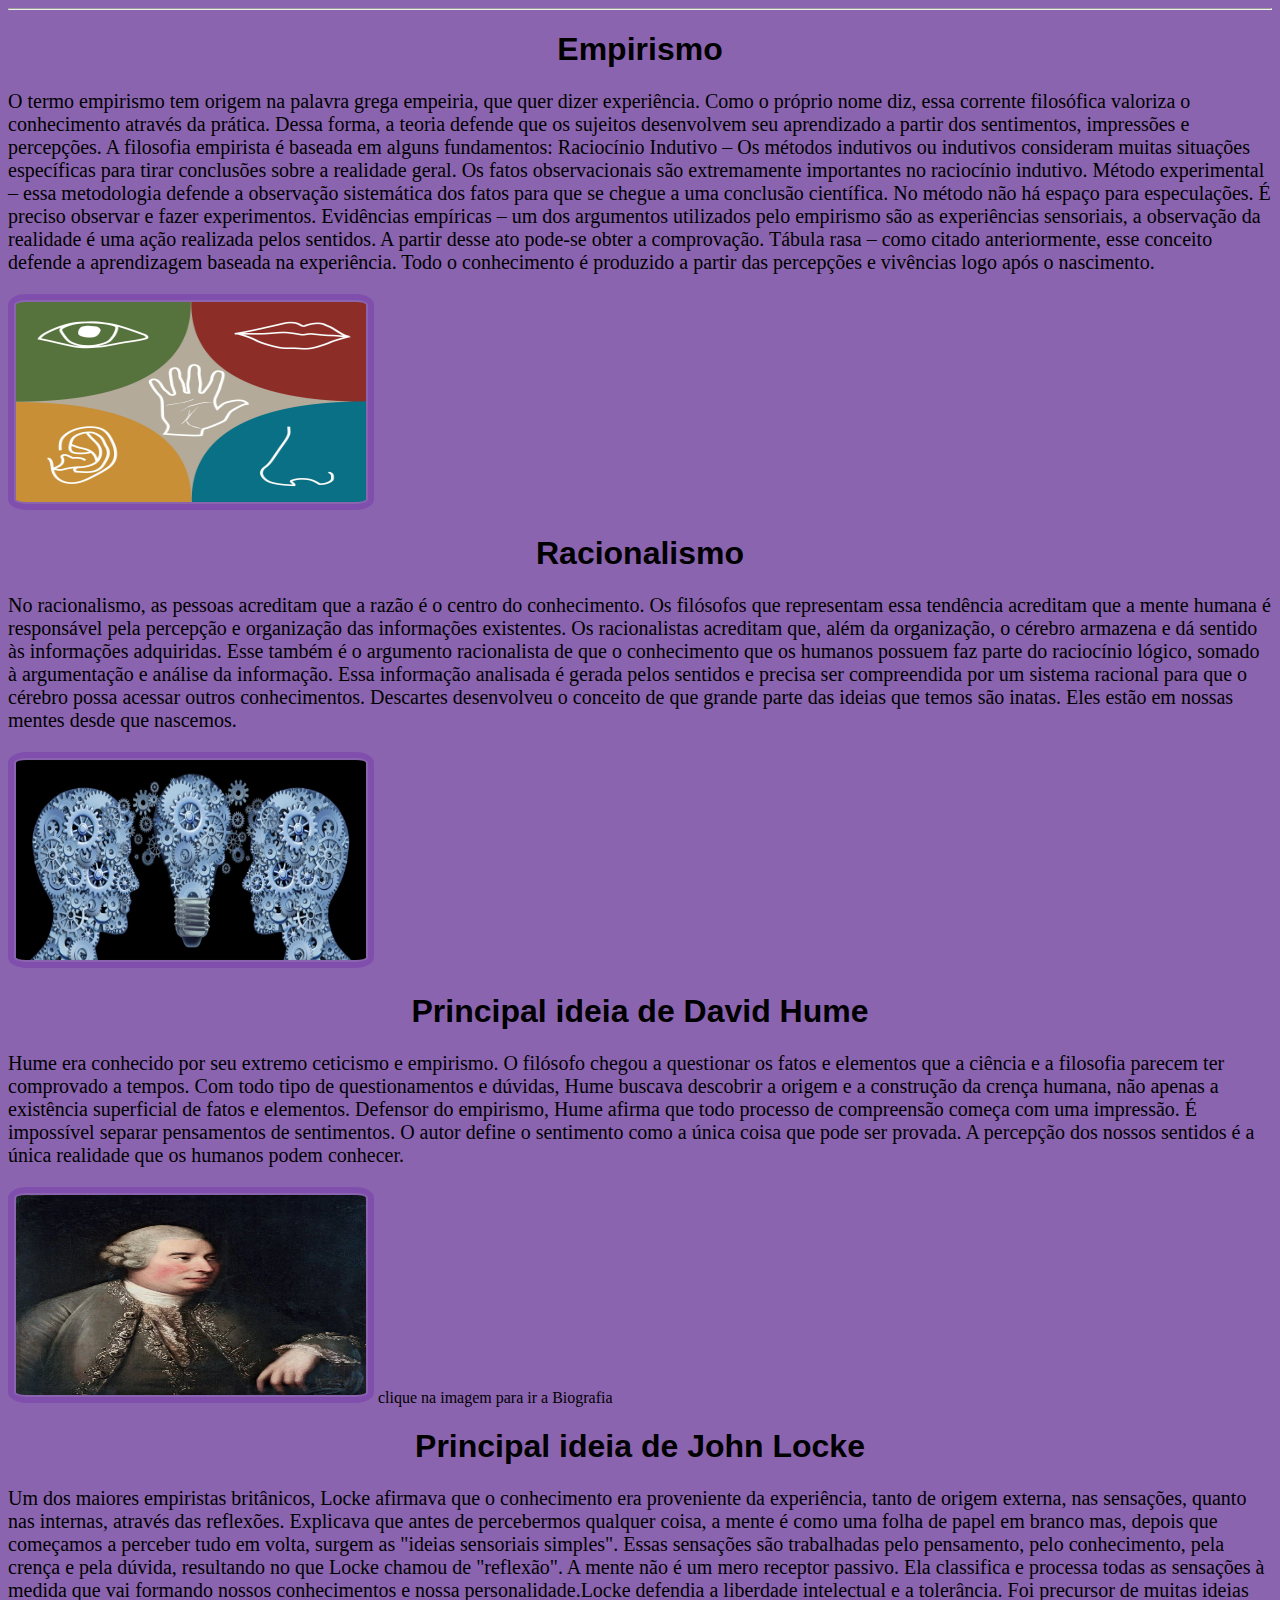
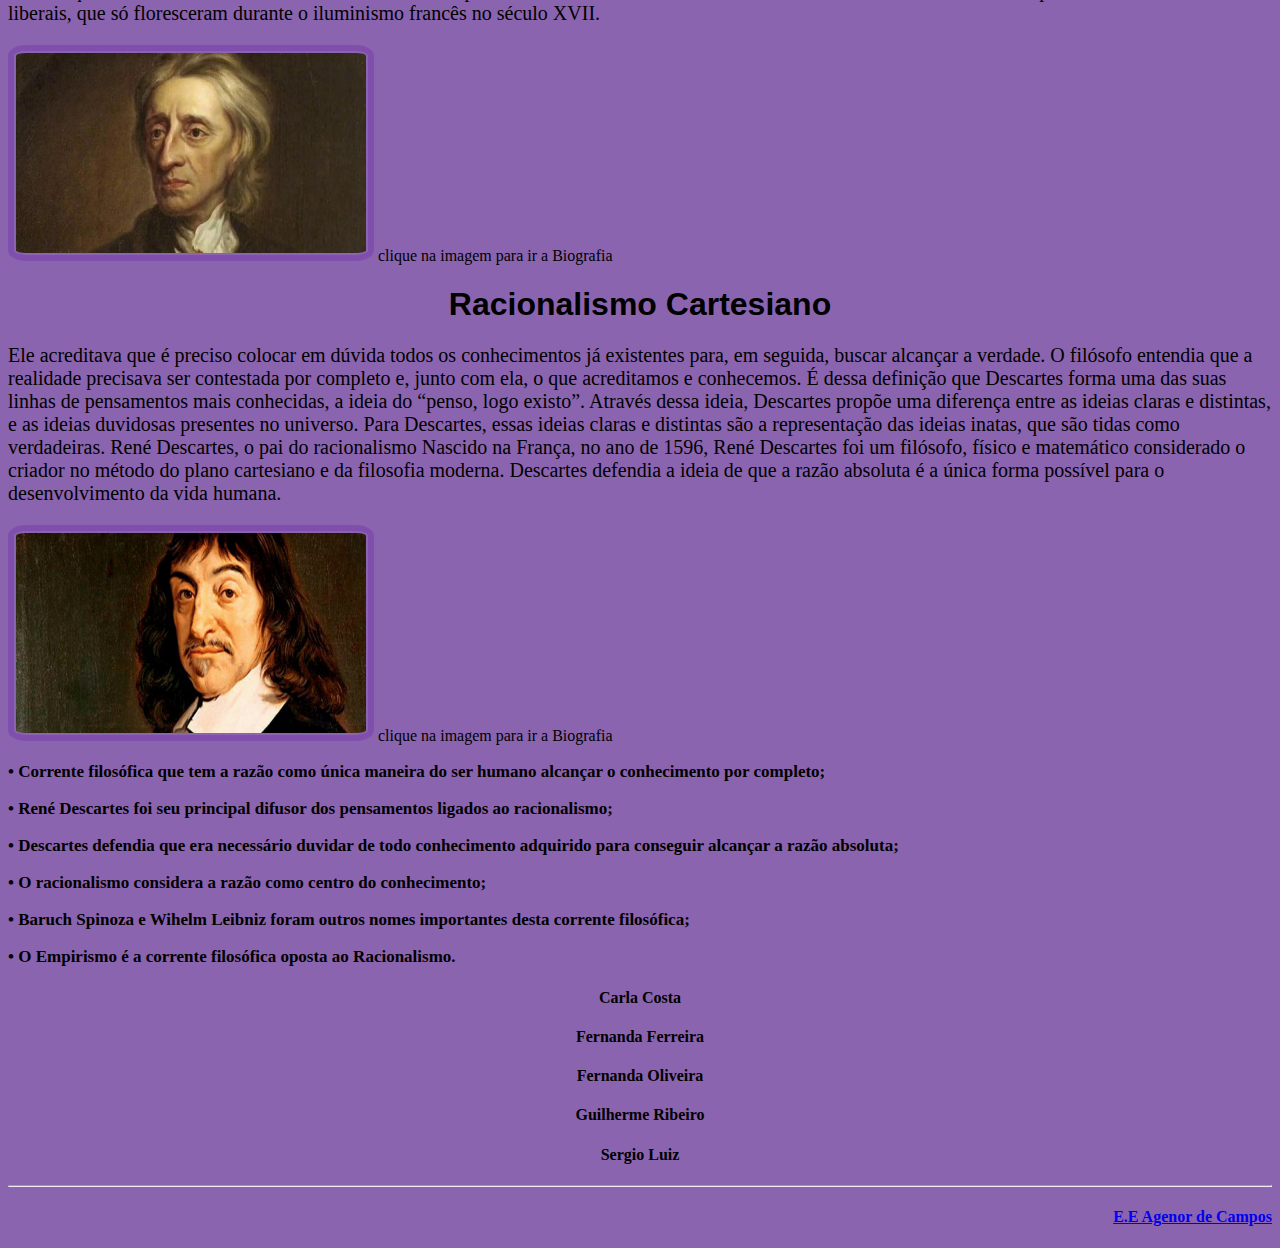
==== index.html @ e3bbd182 "finalizar biografia" ====
<!DOCTYPE html>
<html lang="pt-BR">
<head>
    <meta charset="UTF-8">
    <meta http-equiv="X-UA-Compatible" content="IE=edge">
    <meta name="viewport" content="width=device-width, initial-scale=1.0">
    <title>Trabalho-de-Filosofia</title>
    <link rel="stylesheet" href="estilo.css">

</head>
<body>

<hr>
<h1>Empirismo</h1>
    <p>O termo empirismo tem origem na palavra grega empeiria, que quer dizer experiência. Como o próprio nome diz, essa corrente filosófica valoriza o conhecimento através da prática. Dessa forma, a teoria defende que os sujeitos desenvolvem seu aprendizado a partir dos sentimentos, impressões e percepções.
    A filosofia empirista é baseada em alguns fundamentos:
    Raciocínio Indutivo – Os métodos indutivos ou indutivos consideram muitas situações específicas para tirar conclusões sobre a realidade geral. Os fatos observacionais são extremamente importantes no raciocínio indutivo.
    Método experimental – essa metodologia defende a observação sistemática dos fatos para que se chegue a uma conclusão científica. No método não há espaço para especulações. É preciso observar e fazer experimentos.
    Evidências empíricas – um dos argumentos utilizados pelo empirismo são as experiências sensoriais, a observação da realidade é uma ação realizada pelos sentidos. A partir desse ato pode-se obter a comprovação.
    Tábula rasa – como citado anteriormente, esse conceito defende a aprendizagem baseada na experiência. Todo o conhecimento é produzido a partir das percepções e vivências logo após o nascimento.</p>
    <img src="imagens/MicrosoftTeams-image.png" alt="imagem que ilustra o Emperismo">

    
<h1>Racionalismo</h1>
    <p>No racionalismo, as pessoas acreditam que a razão é o centro do conhecimento. Os filósofos que representam essa tendência acreditam que a mente humana é responsável pela percepção e organização das informações existentes.
        Os racionalistas acreditam que, além da organização, o cérebro armazena e dá sentido às informações adquiridas. Esse também é o argumento racionalista de que o conhecimento que os humanos possuem faz parte do raciocínio lógico, somado à argumentação e análise da informação.
        Essa informação analisada é gerada pelos sentidos e precisa ser compreendida por um sistema racional para que o cérebro possa acessar outros conhecimentos. Descartes desenvolveu o conceito de que grande parte das ideias que temos são inatas. Eles estão em nossas mentes desde que nascemos.</p>
<img src="imagens/cabeça.jpg" alt="imagem que ilustra Racionalismo">


<h1>Principal ideia de David Hume</h1>
    <p>Hume era conhecido por seu extremo ceticismo e empirismo. O filósofo chegou a questionar os fatos e elementos que a ciência e a filosofia parecem ter comprovado a tempos. Com todo tipo de questionamentos e dúvidas, Hume buscava descobrir a origem e a construção da crença humana, não apenas a existência superficial de fatos e elementos.
            Defensor do empirismo, Hume afirma que todo processo de compreensão começa com uma impressão. É impossível separar pensamentos de sentimentos. O autor define o sentimento como a única coisa que pode ser provada. A percepção dos nossos sentidos é a única realidade que os humanos podem conhecer.</p>
<a href="David-Hume.html"><img src="imagens/david-hume-filosofo.webp" alt="david hume"></a>
<p1>clique na imagem  para ir a Biografia</p1>


<h1>Principal ideia de John Locke</h1>
    <p>Um dos maiores empiristas britânicos, Locke afirmava que o conhecimento era proveniente da experiência, tanto de origem externa, nas sensações, quanto nas internas, através das reflexões.

        Explicava que antes de percebermos qualquer coisa, a mente é como uma folha de papel em branco mas, depois que começamos a perceber tudo em volta, surgem as "ideias sensoriais simples".
        
        Essas sensações são trabalhadas pelo pensamento, pelo conhecimento, pela crença e pela dúvida, resultando no que Locke chamou de "reflexão". A mente não é um mero receptor passivo. Ela classifica e processa todas as sensações à medida que vai formando nossos conhecimentos e nossa personalidade.Locke defendia a liberdade intelectual e a tolerância. Foi precursor de muitas ideias liberais, que só floresceram durante o iluminismo francês no século XVII.</p>
<a href="John_Locke.html"><img src="imagens/john-locke.jpg" alt="john locke"></a>
<p1>clique na imagem  para ir a Biografia</p1>


<h1>Racionalismo Cartesiano</h1>
<p>Ele acreditava que é preciso colocar em dúvida todos os conhecimentos já existentes para, em seguida, buscar alcançar a verdade. 
    O filósofo entendia que a realidade precisava ser contestada por completo e, junto com ela, o que acreditamos e conhecemos. 
    É dessa definição que Descartes forma uma das suas linhas de pensamentos mais conhecidas, a ideia do “penso, logo existo”. 
    Através dessa ideia, Descartes propõe uma diferença entre as ideias claras e distintas, e as ideias duvidosas presentes no universo. 
    Para Descartes, essas ideias claras e distintas são a representação das ideias inatas, que são tidas como verdadeiras. 
    René Descartes, o pai do racionalismo Nascido na França, no ano de 1596, René Descartes foi um filósofo, físico e matemático considerado o criador no método do plano cartesiano e da filosofia moderna. 
    Descartes defendia a ideia de que a razão absoluta é a única forma possível para o desenvolvimento da vida humana.
    </p>
<a href="Rene_descarte.html"><img src="imagens/René-Descartes.jpg" alt="imagem de René-Descartes"></a>
<p1>clique na imagem  para ir a Biografia</p1>

<h3>• Corrente filosófica que tem a razão como única maneira do ser humano alcançar o conhecimento por completo;</h3> <h3>• René Descartes foi seu principal difusor dos pensamentos ligados ao racionalismo;</h3>
<h3>• Descartes defendia que era necessário duvidar de todo conhecimento adquirido para conseguir alcançar a razão absoluta;</h3>
<h3>• O racionalismo considera a razão como centro do conhecimento;</h3>
<h3>• Baruch Spinoza e Wihelm Leibniz foram outros nomes importantes desta corrente filosófica;</h3>
<h3>• O Empirismo é a corrente filosófica oposta ao Racionalismo.</h3>
    

<h4>Carla Costa</h4>
    <h4>Fernanda Ferreira </h4>
    <h4>Fernanda Oliveira</h4>
    <h4>Guilherme Ribeiro</h4> 
    <h4>Sergio Luiz</h4>
    <hr>

    <a href="https://novo.qedu.org.br/escola/35036110-agenor-de-campos">
        <h4 id="nomedaescola">E.E Agenor de Campos</h4>
    </a>
    
</body>
</html>
---- estilo.css ----
img{
    border-radius: 5%;
    border: 6px solid rgba(110, 41, 173, 0.349);
    padding: 2px;
    width: 350px;
    height:200px;
    text-align: center;
    
}

 body{
    background-color: rgba(87, 30, 141, 0.689);

 }

 p{
   font-size: 20px;
   font-style:initialsx;
 }

 h1{
   text-align: center;
   font-family: arial;

}

 h4{
   text-align:center;
 }

 h3{
   font-size: 17px;
   
 }

 h5{
   text-align: left;
 }

 #nomedaescola{
   text-align: end;
 }
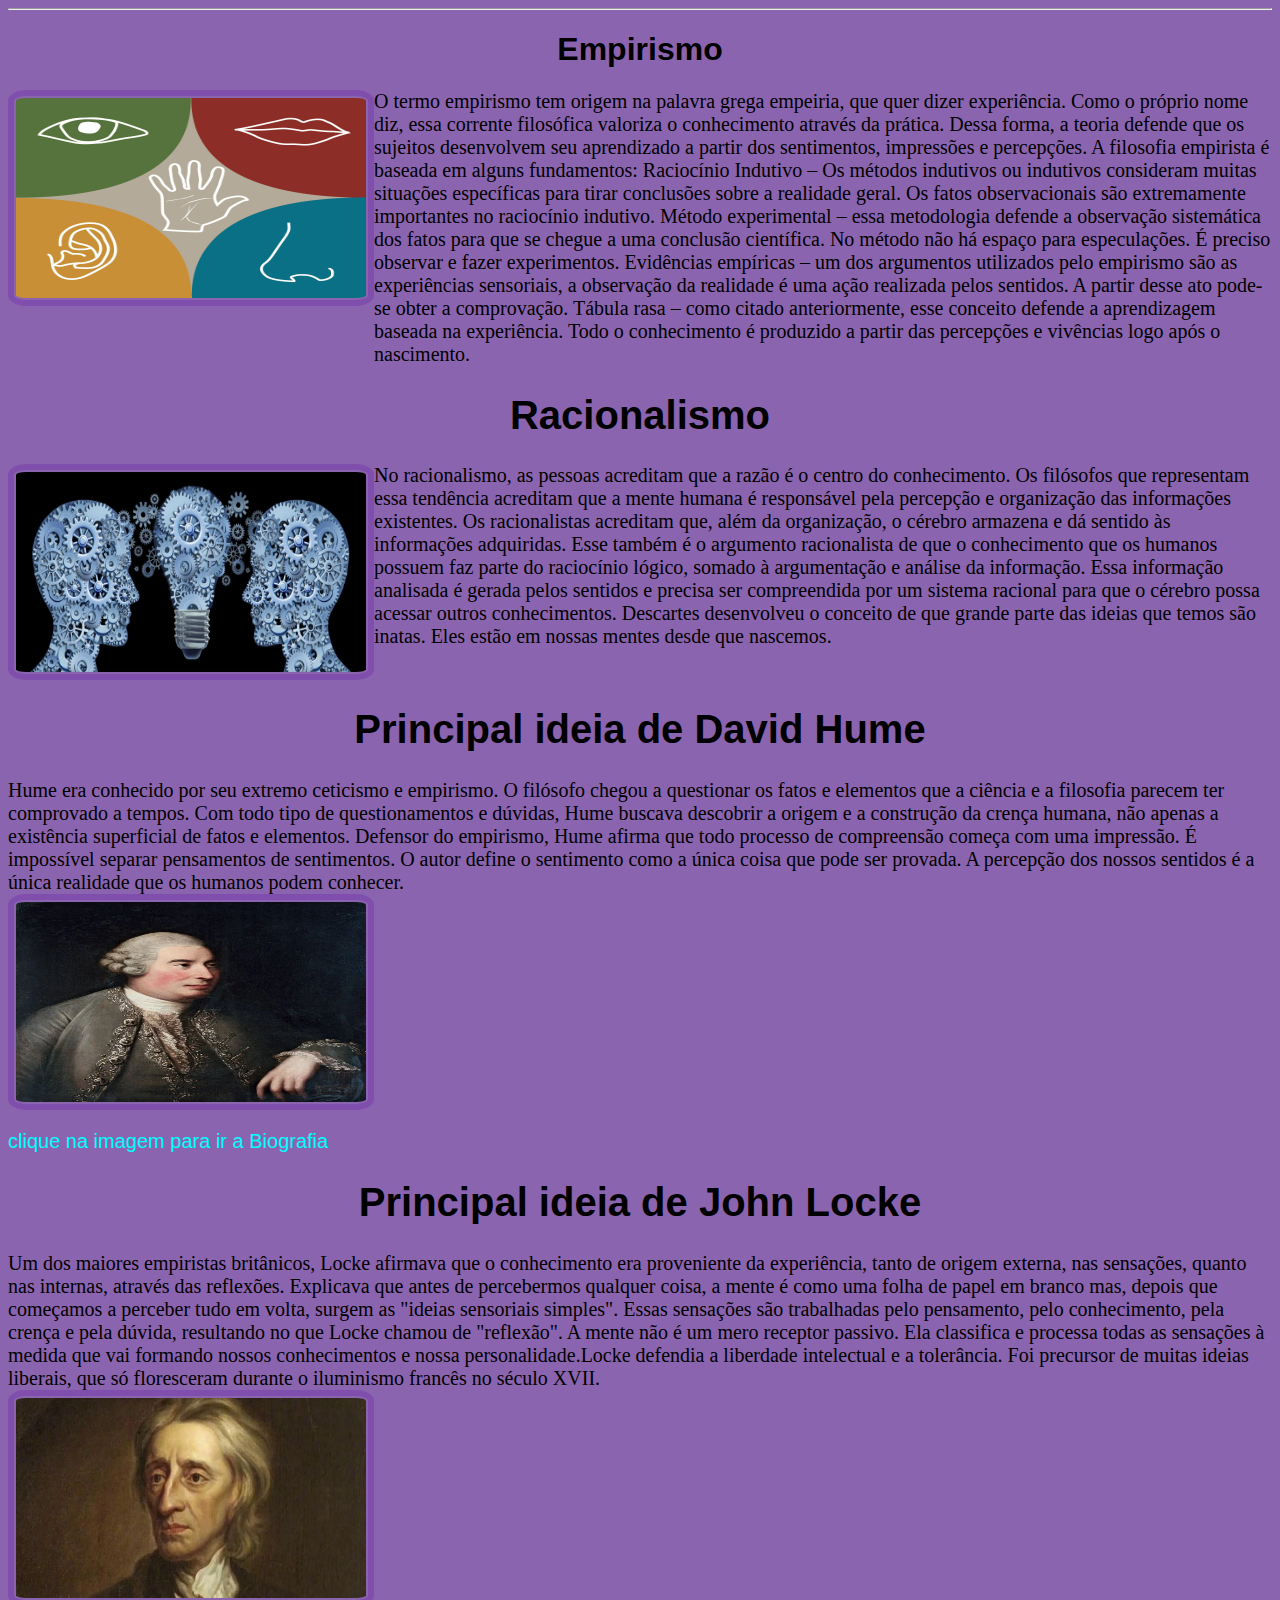
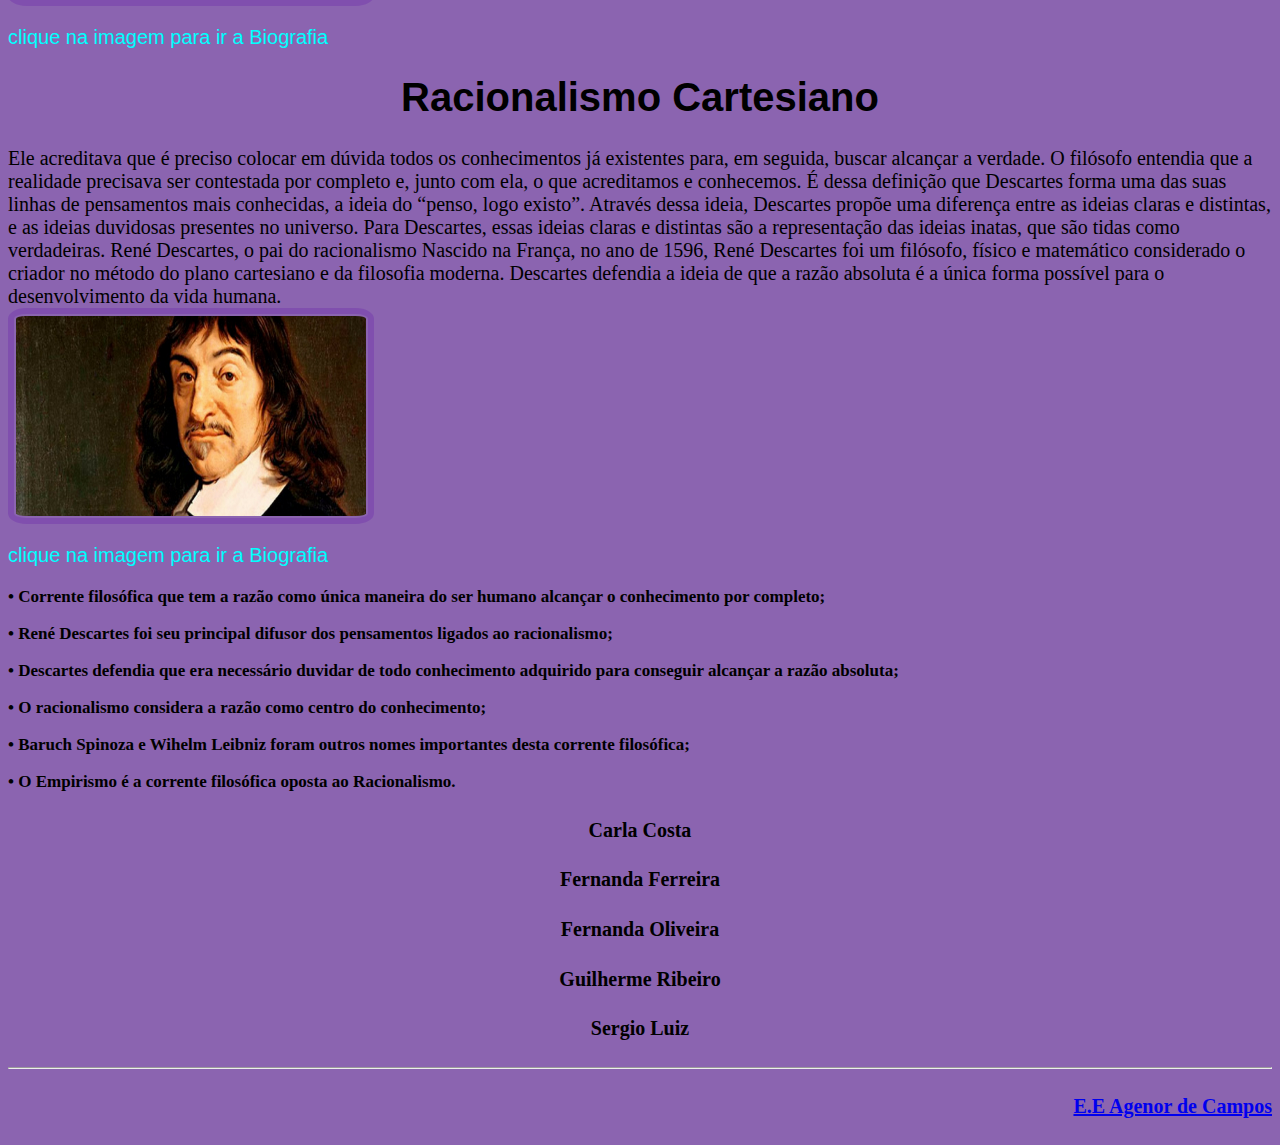
==== commit 754d915f: "quase um final" ====
--- a/index.html
+++ b/index.html
@@ -12,50 +12,53 @@
 
 <hr>
 <h1>Empirismo</h1>
-    <p>O termo empirismo tem origem na palavra grega empeiria, que quer dizer experiência. Como o próprio nome diz, essa corrente filosófica valoriza o conhecimento através da prática. Dessa forma, a teoria defende que os sujeitos desenvolvem seu aprendizado a partir dos sentimentos, impressões e percepções.
-    A filosofia empirista é baseada em alguns fundamentos:
-    Raciocínio Indutivo – Os métodos indutivos ou indutivos consideram muitas situações específicas para tirar conclusões sobre a realidade geral. Os fatos observacionais são extremamente importantes no raciocínio indutivo.
-    Método experimental – essa metodologia defende a observação sistemática dos fatos para que se chegue a uma conclusão científica. No método não há espaço para especulações. É preciso observar e fazer experimentos.
-    Evidências empíricas – um dos argumentos utilizados pelo empirismo são as experiências sensoriais, a observação da realidade é uma ação realizada pelos sentidos. A partir desse ato pode-se obter a comprovação.
-    Tábula rasa – como citado anteriormente, esse conceito defende a aprendizagem baseada na experiência. Todo o conhecimento é produzido a partir das percepções e vivências logo após o nascimento.</p>
-    <img src="imagens/MicrosoftTeams-image.png" alt="imagem que ilustra o Emperismo">
 
+<div> 
+
+  <div class="ladinho"> <div class="ladinho"><img src="imagens/MicrosoftTeams-image.png" alt="imagem que ilustra o Emperismo"></div>O termo empirismo tem origem na palavra grega empeiria, que quer dizer experiência. Como o próprio nome diz, essa corrente filosófica valoriza o conhecimento através da prática. Dessa forma, a teoria defende que os sujeitos desenvolvem seu aprendizado a partir dos sentimentos, impressões e percepções.
+  A filosofia empirista é baseada em alguns fundamentos:
+  Raciocínio Indutivo – Os métodos indutivos ou indutivos consideram muitas situações específicas para tirar conclusões sobre a realidade geral. Os fatos observacionais são extremamente importantes no raciocínio indutivo.
+  Método experimental – essa metodologia defende a observação sistemática dos fatos para que se chegue a uma conclusão científica. No método não há espaço para especulações. É preciso observar e fazer experimentos.
+  Evidências empíricas – um dos argumentos utilizados pelo empirismo são as experiências sensoriais, a observação da realidade é uma ação realizada pelos sentidos. A partir desse ato pode-se obter a comprovação.
+  Tábula rasa – como citado anteriormente, esse conceito defende a aprendizagem baseada na experiência. Todo o conhecimento é produzido a partir das percepções e vivências logo após o nascimento.
+  
+</div>
     
 <h1>Racionalismo</h1>
-    <p>No racionalismo, as pessoas acreditam que a razão é o centro do conhecimento. Os filósofos que representam essa tendência acreditam que a mente humana é responsável pela percepção e organização das informações existentes.
-        Os racionalistas acreditam que, além da organização, o cérebro armazena e dá sentido às informações adquiridas. Esse também é o argumento racionalista de que o conhecimento que os humanos possuem faz parte do raciocínio lógico, somado à argumentação e análise da informação.
-        Essa informação analisada é gerada pelos sentidos e precisa ser compreendida por um sistema racional para que o cérebro possa acessar outros conhecimentos. Descartes desenvolveu o conceito de que grande parte das ideias que temos são inatas. Eles estão em nossas mentes desde que nascemos.</p>
-<img src="imagens/cabeça.jpg" alt="imagem que ilustra Racionalismo">
+
+    <div class="ladinho"><img src="imagens/cabeça.jpg" alt="imagem que ilustra Racionalismo">No racionalismo, as pessoas acreditam que a razão é o centro do conhecimento. Os filósofos que representam essa tendência acreditam que a mente humana é responsável pela percepção e organização das informações existentes.
+Os racionalistas acreditam que, além da organização, o cérebro armazena e dá sentido às informações adquiridas. Esse também é o argumento racionalista de que o conhecimento que os humanos possuem faz parte do raciocínio lógico, somado à argumentação e análise da informação.
+Essa informação analisada é gerada pelos sentidos e precisa ser compreendida por um sistema racional para que o cérebro possa acessar outros conhecimentos. Descartes desenvolveu o conceito de que grande parte das ideias que temos são inatas. Eles estão em nossas mentes desde que nascemos.</div>
 
 
 <h1>Principal ideia de David Hume</h1>
-    <p>Hume era conhecido por seu extremo ceticismo e empirismo. O filósofo chegou a questionar os fatos e elementos que a ciência e a filosofia parecem ter comprovado a tempos. Com todo tipo de questionamentos e dúvidas, Hume buscava descobrir a origem e a construção da crença humana, não apenas a existência superficial de fatos e elementos.
-            Defensor do empirismo, Hume afirma que todo processo de compreensão começa com uma impressão. É impossível separar pensamentos de sentimentos. O autor define o sentimento como a única coisa que pode ser provada. A percepção dos nossos sentidos é a única realidade que os humanos podem conhecer.</p>
+    <div>Hume era conhecido por seu extremo ceticismo e empirismo. O filósofo chegou a questionar os fatos e elementos que a ciência e a filosofia parecem ter comprovado a tempos. Com todo tipo de questionamentos e dúvidas, Hume buscava descobrir a origem e a construção da crença humana, não apenas a existência superficial de fatos e elementos.
+            Defensor do empirismo, Hume afirma que todo processo de compreensão começa com uma impressão. É impossível separar pensamentos de sentimentos. O autor define o sentimento como a única coisa que pode ser provada. A percepção dos nossos sentidos é a única realidade que os humanos podem conhecer.</div>
 <a href="David-Hume.html"><img src="imagens/david-hume-filosofo.webp" alt="david hume"></a>
-<p1>clique na imagem  para ir a Biografia</p1>
+<p>clique na imagem  para ir a Biografia</p>
 
 
 <h1>Principal ideia de John Locke</h1>
-    <p>Um dos maiores empiristas britânicos, Locke afirmava que o conhecimento era proveniente da experiência, tanto de origem externa, nas sensações, quanto nas internas, através das reflexões.
+    <div>Um dos maiores empiristas britânicos, Locke afirmava que o conhecimento era proveniente da experiência, tanto de origem externa, nas sensações, quanto nas internas, através das reflexões.
 
         Explicava que antes de percebermos qualquer coisa, a mente é como uma folha de papel em branco mas, depois que começamos a perceber tudo em volta, surgem as "ideias sensoriais simples".
         
-        Essas sensações são trabalhadas pelo pensamento, pelo conhecimento, pela crença e pela dúvida, resultando no que Locke chamou de "reflexão". A mente não é um mero receptor passivo. Ela classifica e processa todas as sensações à medida que vai formando nossos conhecimentos e nossa personalidade.Locke defendia a liberdade intelectual e a tolerância. Foi precursor de muitas ideias liberais, que só floresceram durante o iluminismo francês no século XVII.</p>
+        Essas sensações são trabalhadas pelo pensamento, pelo conhecimento, pela crença e pela dúvida, resultando no que Locke chamou de "reflexão". A mente não é um mero receptor passivo. Ela classifica e processa todas as sensações à medida que vai formando nossos conhecimentos e nossa personalidade.Locke defendia a liberdade intelectual e a tolerância. Foi precursor de muitas ideias liberais, que só floresceram durante o iluminismo francês no século XVII.</div>
 <a href="John_Locke.html"><img src="imagens/john-locke.jpg" alt="john locke"></a>
-<p1>clique na imagem  para ir a Biografia</p1>
+<p>clique na imagem  para ir a Biografia</p>
 
 
 <h1>Racionalismo Cartesiano</h1>
-<p>Ele acreditava que é preciso colocar em dúvida todos os conhecimentos já existentes para, em seguida, buscar alcançar a verdade. 
+<div>Ele acreditava que é preciso colocar em dúvida todos os conhecimentos já existentes para, em seguida, buscar alcançar a verdade. 
     O filósofo entendia que a realidade precisava ser contestada por completo e, junto com ela, o que acreditamos e conhecemos. 
     É dessa definição que Descartes forma uma das suas linhas de pensamentos mais conhecidas, a ideia do “penso, logo existo”. 
     Através dessa ideia, Descartes propõe uma diferença entre as ideias claras e distintas, e as ideias duvidosas presentes no universo. 
     Para Descartes, essas ideias claras e distintas são a representação das ideias inatas, que são tidas como verdadeiras. 
     René Descartes, o pai do racionalismo Nascido na França, no ano de 1596, René Descartes foi um filósofo, físico e matemático considerado o criador no método do plano cartesiano e da filosofia moderna. 
     Descartes defendia a ideia de que a razão absoluta é a única forma possível para o desenvolvimento da vida humana.
-    </p>
-<a href="Rene_descarte.html"><img src="imagens/René-Descartes.jpg" alt="imagem de René-Descartes"></a>
-<p1>clique na imagem  para ir a Biografia</p1>
+</div>
+<a href="Rene-Descarte.html"><img src="imagens/René-Descartes.jpg" alt="imagem de René-Descartes"></a>
+<p>clique na imagem  para ir a Biografia</p>
 
 <h3>• Corrente filosófica que tem a razão como única maneira do ser humano alcançar o conhecimento por completo;</h3> <h3>• René Descartes foi seu principal difusor dos pensamentos ligados ao racionalismo;</h3>
 <h3>• Descartes defendia que era necessário duvidar de todo conhecimento adquirido para conseguir alcançar a razão absoluta;</h3>
@@ -64,7 +67,7 @@
 <h3>• O Empirismo é a corrente filosófica oposta ao Racionalismo.</h3>
     
 
-<h4>Carla Costa</h4>
+    <h4>Carla Costa</h4>
     <h4>Fernanda Ferreira </h4>
     <h4>Fernanda Oliveira</h4>
     <h4>Guilherme Ribeiro</h4> 
--- a/estilo.css
+++ b/estilo.css
@@ -5,6 +5,7 @@
     width: 350px;
     height:200px;
     text-align: center;
+    display: block;
     
 }
 
@@ -13,7 +14,7 @@
 
  }
 
- p{
+ div{
    font-size: 20px;
    font-style:initialsx;
  }
@@ -40,5 +41,15 @@
  #nomedaescola{
    text-align: end;
  }
+  
+p{
+  font-family: arial;
+  color: aqua;
+  display: block;
+}
+
+.ladinho{
+  display: flex;justify-self: space-between;
+}
 
 
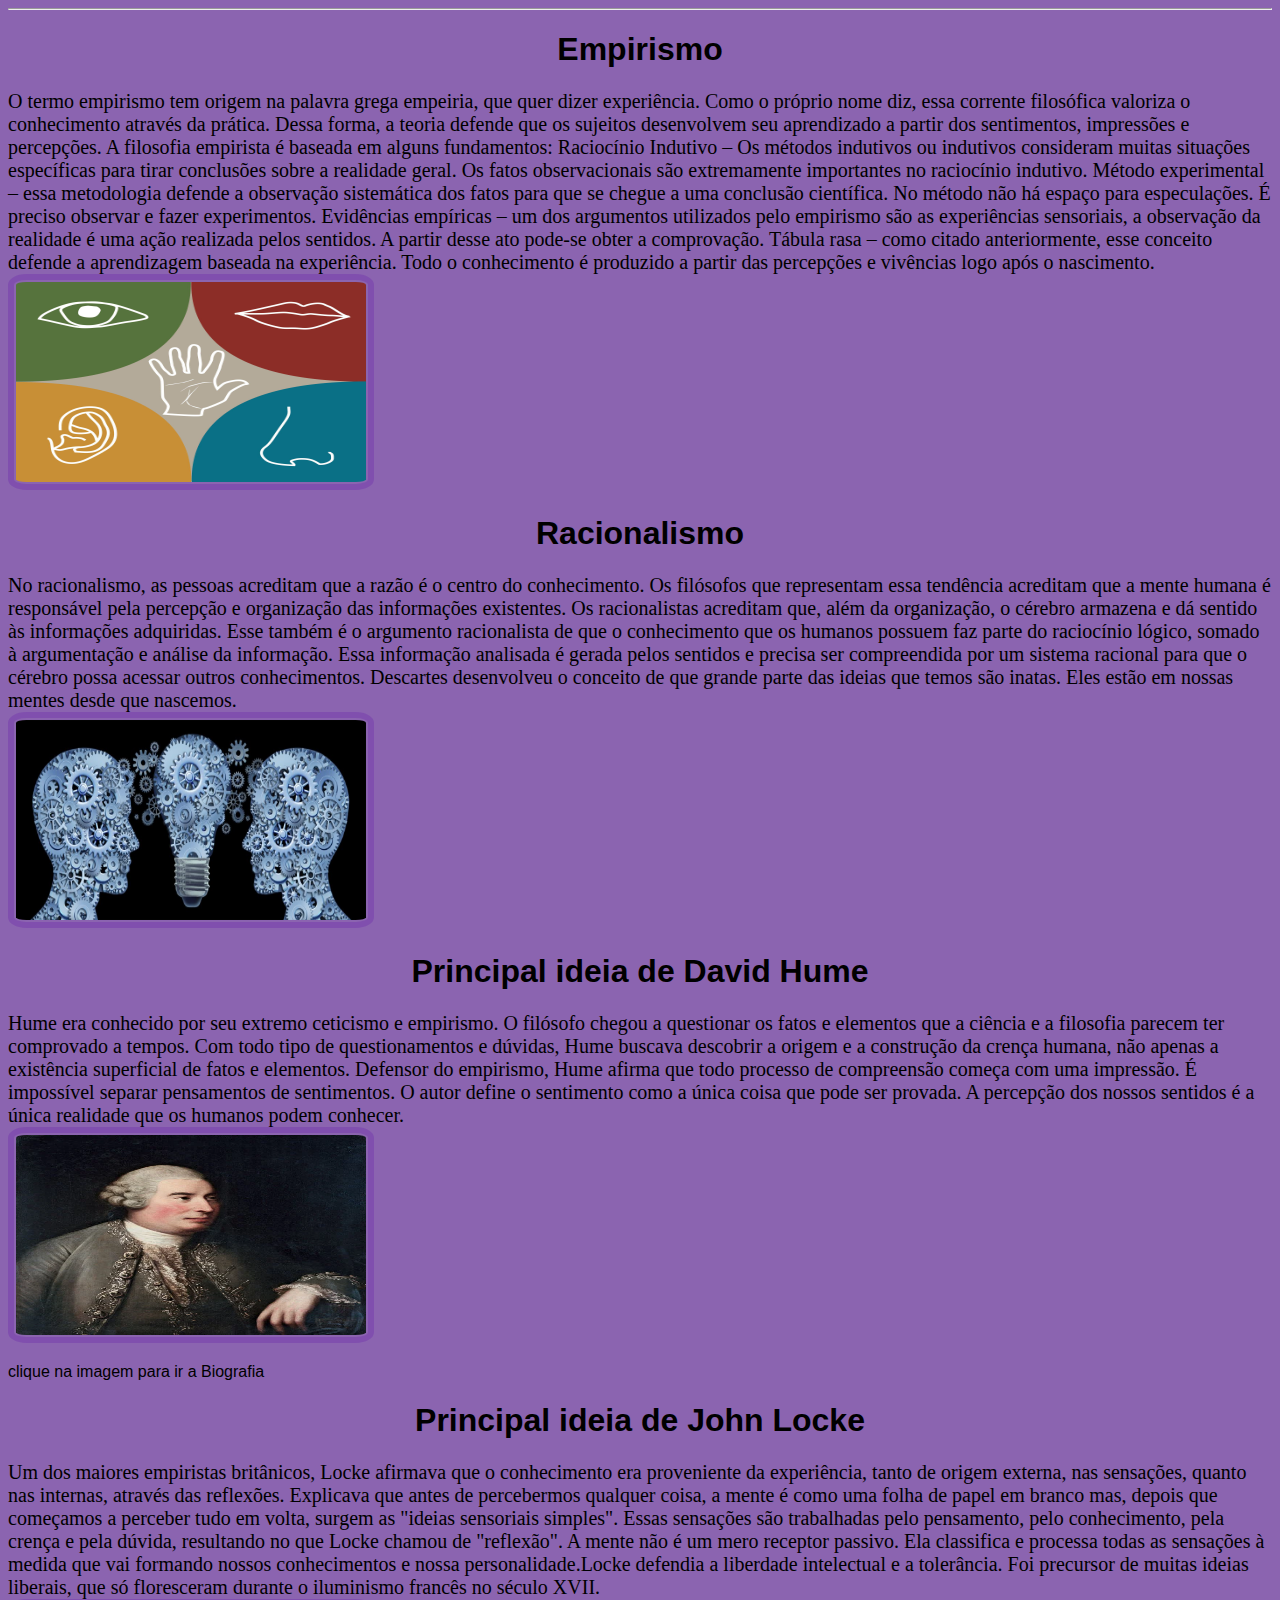
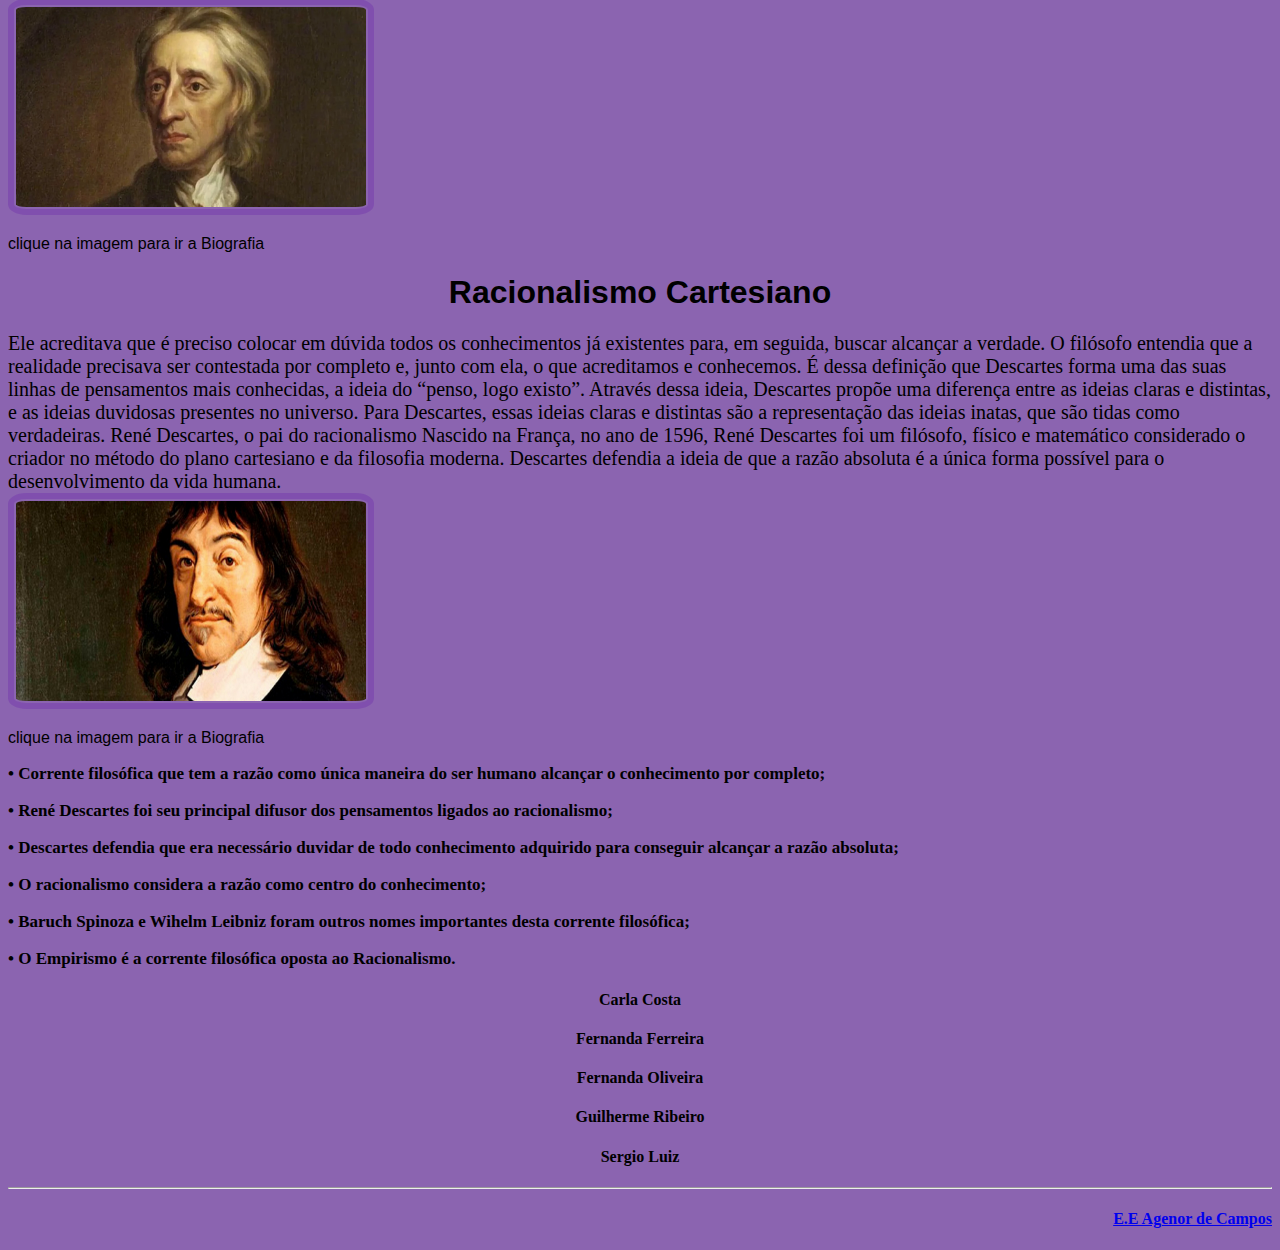
==== commit 609459f2: "apenas modificar o css" ====
--- a/index.html
+++ b/index.html
@@ -12,23 +12,20 @@
 
 <hr>
 <h1>Empirismo</h1>
-
-<div> 
-
-  <div class="ladinho"> <div class="ladinho"><img src="imagens/MicrosoftTeams-image.png" alt="imagem que ilustra o Emperismo"></div>O termo empirismo tem origem na palavra grega empeiria, que quer dizer experiência. Como o próprio nome diz, essa corrente filosófica valoriza o conhecimento através da prática. Dessa forma, a teoria defende que os sujeitos desenvolvem seu aprendizado a partir dos sentimentos, impressões e percepções.
+  <div>O termo empirismo tem origem na palavra grega empeiria, que quer dizer experiência. Como o próprio nome diz, essa corrente filosófica valoriza o conhecimento através da prática. Dessa forma, a teoria defende que os sujeitos desenvolvem seu aprendizado a partir dos sentimentos, impressões e percepções.
   A filosofia empirista é baseada em alguns fundamentos:
   Raciocínio Indutivo – Os métodos indutivos ou indutivos consideram muitas situações específicas para tirar conclusões sobre a realidade geral. Os fatos observacionais são extremamente importantes no raciocínio indutivo.
   Método experimental – essa metodologia defende a observação sistemática dos fatos para que se chegue a uma conclusão científica. No método não há espaço para especulações. É preciso observar e fazer experimentos.
   Evidências empíricas – um dos argumentos utilizados pelo empirismo são as experiências sensoriais, a observação da realidade é uma ação realizada pelos sentidos. A partir desse ato pode-se obter a comprovação.
-  Tábula rasa – como citado anteriormente, esse conceito defende a aprendizagem baseada na experiência. Todo o conhecimento é produzido a partir das percepções e vivências logo após o nascimento.
-  
-</div>
+  Tábula rasa – como citado anteriormente, esse conceito defende a aprendizagem baseada na experiência. Todo o conhecimento é produzido a partir das percepções e vivências logo após o nascimento.</div>
+  <img src="imagens/MicrosoftTeams-image.png" alt="imagem que ilustra o Emperismo"> 
+
     
 <h1>Racionalismo</h1>
-
-    <div class="ladinho"><img src="imagens/cabeça.jpg" alt="imagem que ilustra Racionalismo">No racionalismo, as pessoas acreditam que a razão é o centro do conhecimento. Os filósofos que representam essa tendência acreditam que a mente humana é responsável pela percepção e organização das informações existentes.
-Os racionalistas acreditam que, além da organização, o cérebro armazena e dá sentido às informações adquiridas. Esse também é o argumento racionalista de que o conhecimento que os humanos possuem faz parte do raciocínio lógico, somado à argumentação e análise da informação.
-Essa informação analisada é gerada pelos sentidos e precisa ser compreendida por um sistema racional para que o cérebro possa acessar outros conhecimentos. Descartes desenvolveu o conceito de que grande parte das ideias que temos são inatas. Eles estão em nossas mentes desde que nascemos.</div>
+    <div>No racionalismo, as pessoas acreditam que a razão é o centro do conhecimento. Os filósofos que representam essa tendência acreditam que a mente humana é responsável pela percepção e organização das informações existentes.
+        Os racionalistas acreditam que, além da organização, o cérebro armazena e dá sentido às informações adquiridas. Esse também é o argumento racionalista de que o conhecimento que os humanos possuem faz parte do raciocínio lógico, somado à argumentação e análise da informação.
+        Essa informação analisada é gerada pelos sentidos e precisa ser compreendida por um sistema racional para que o cérebro possa acessar outros conhecimentos. Descartes desenvolveu o conceito de que grande parte das ideias que temos são inatas. Eles estão em nossas mentes desde que nascemos.</div>
+<img src="imagens/cabeça.jpg" alt="imagem que ilustra Racionalismo">
 
 
 <h1>Principal ideia de David Hume</h1>
--- a/estilo.css
+++ b/estilo.css
@@ -5,7 +5,7 @@
     width: 350px;
     height:200px;
     text-align: center;
-    display: block;
+    display:inline;
     
 }
 
@@ -44,12 +44,8 @@
   
 p{
   font-family: arial;
-  color: aqua;
   display: block;
 }
 
-.ladinho{
-  display: flex;justify-self: space-between;
-}
 
 
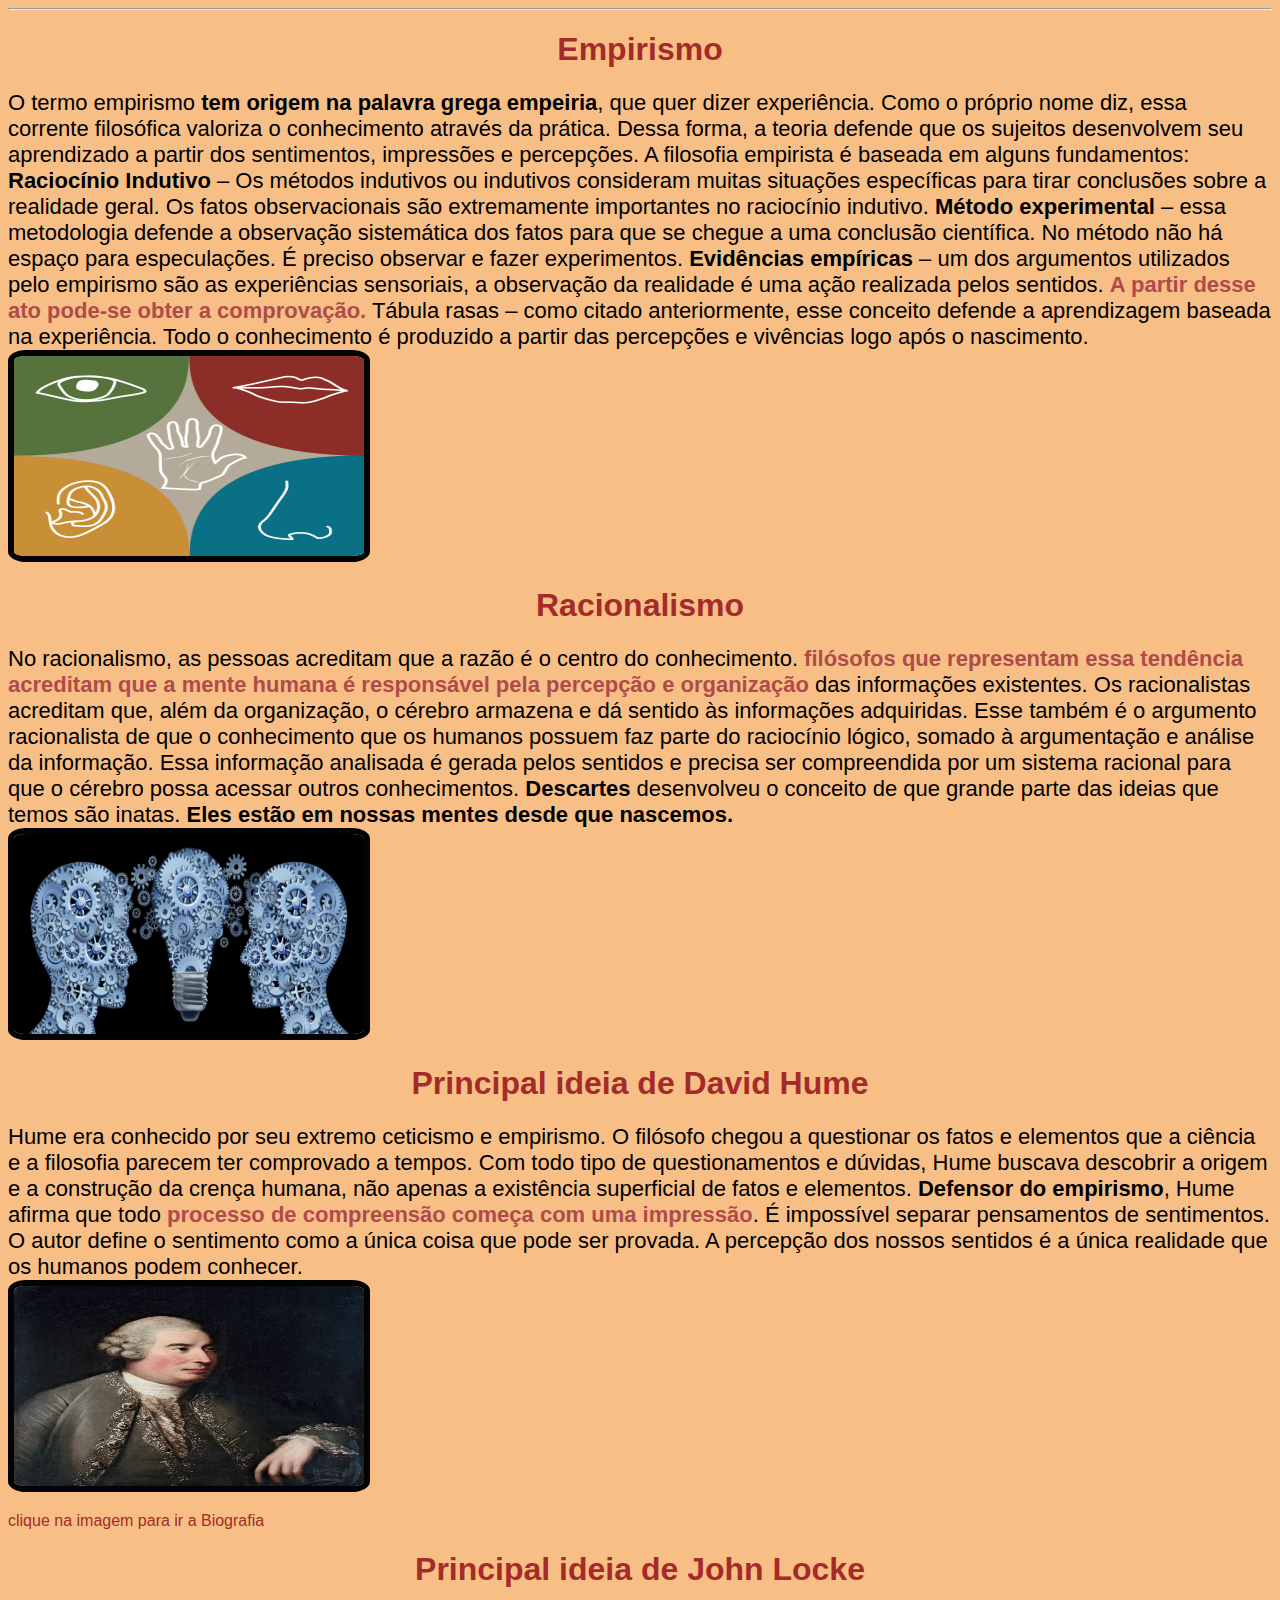
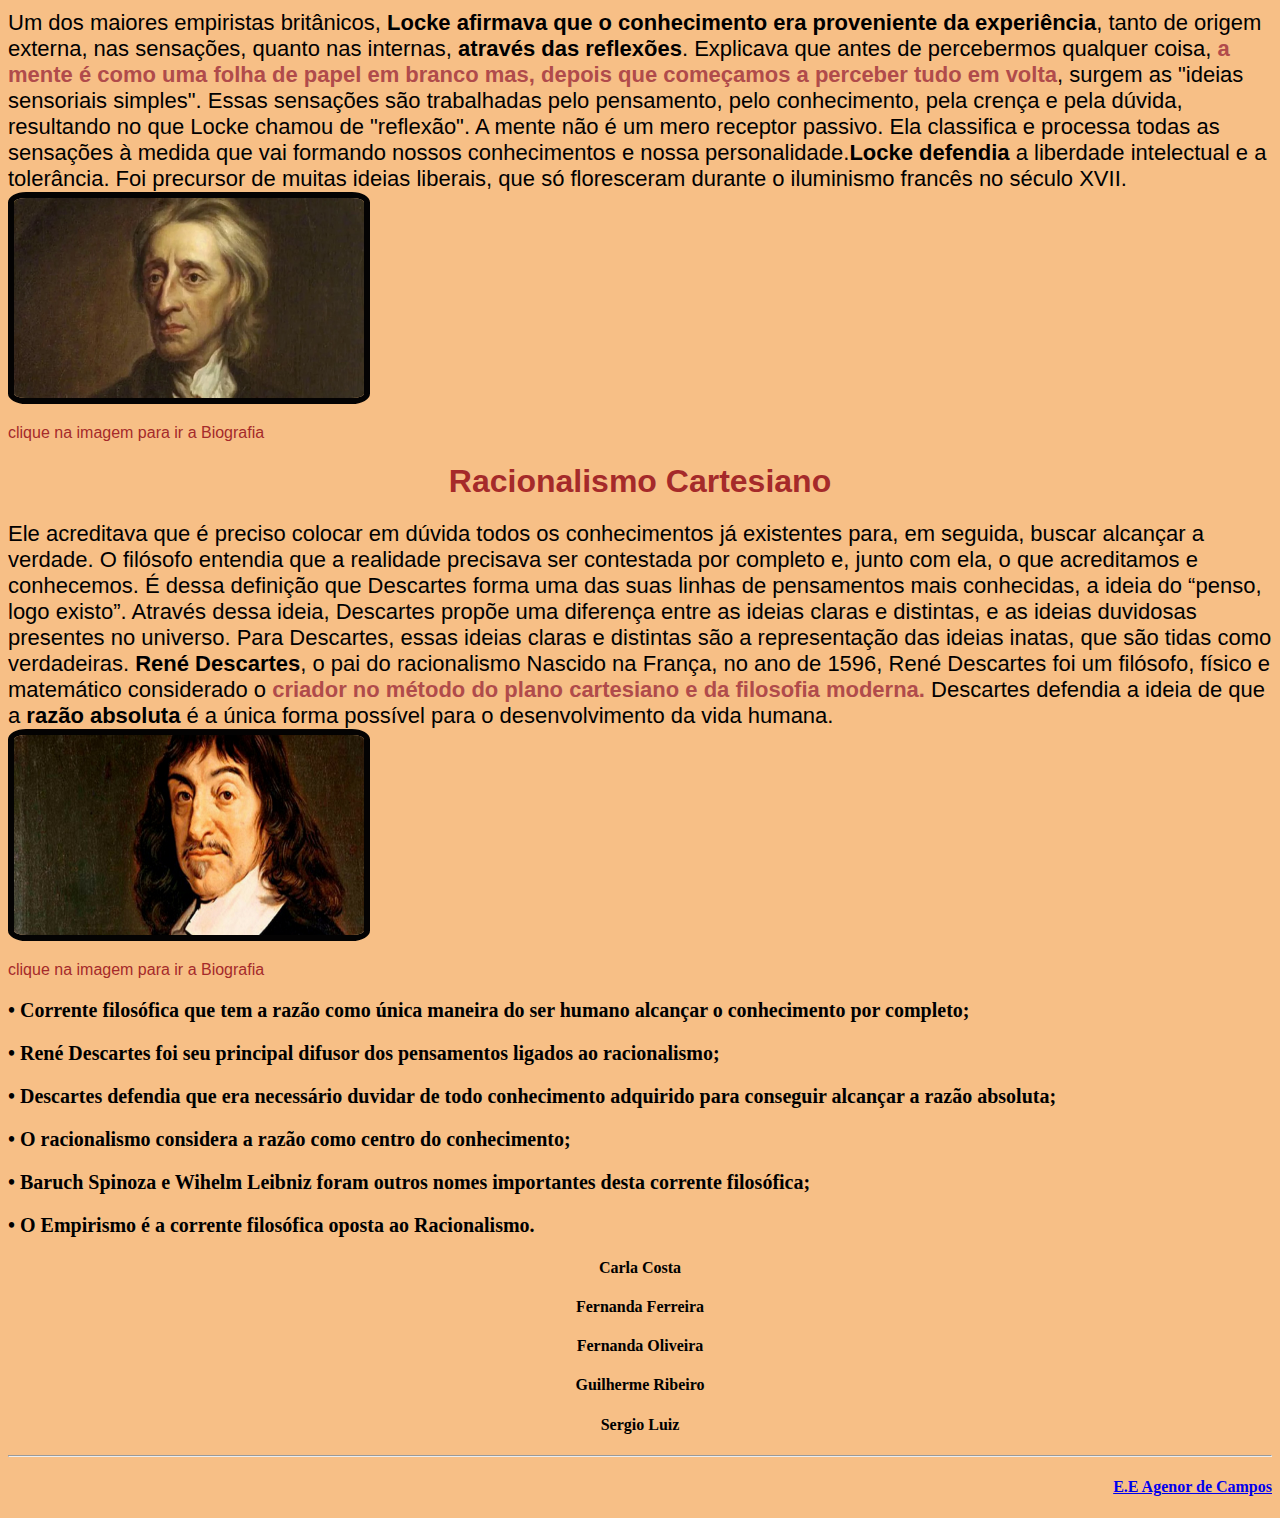
==== commit bb7fa23b: "finalizando a biografia" ====
--- a/index.html
+++ b/index.html
@@ -12,47 +12,44 @@
 
 <hr>
 <h1>Empirismo</h1>
-  <div>O termo empirismo tem origem na palavra grega empeiria, que quer dizer experiência. Como o próprio nome diz, essa corrente filosófica valoriza o conhecimento através da prática. Dessa forma, a teoria defende que os sujeitos desenvolvem seu aprendizado a partir dos sentimentos, impressões e percepções.
+  <div>O termo empirismo <strong>tem origem na palavra grega empeiria</strong>, que quer dizer experiência. Como o próprio nome diz, essa corrente filosófica valoriza o conhecimento através da prática. Dessa forma, a teoria defende que os sujeitos desenvolvem seu aprendizado a partir dos sentimentos, impressões e percepções.
   A filosofia empirista é baseada em alguns fundamentos:
-  Raciocínio Indutivo – Os métodos indutivos ou indutivos consideram muitas situações específicas para tirar conclusões sobre a realidade geral. Os fatos observacionais são extremamente importantes no raciocínio indutivo.
-  Método experimental – essa metodologia defende a observação sistemática dos fatos para que se chegue a uma conclusão científica. No método não há espaço para especulações. É preciso observar e fazer experimentos.
-  Evidências empíricas – um dos argumentos utilizados pelo empirismo são as experiências sensoriais, a observação da realidade é uma ação realizada pelos sentidos. A partir desse ato pode-se obter a comprovação.
-  Tábula rasa – como citado anteriormente, esse conceito defende a aprendizagem baseada na experiência. Todo o conhecimento é produzido a partir das percepções e vivências logo após o nascimento.</div>
+  <strong>Raciocínio Indutivo</strong> – Os métodos indutivos ou indutivos consideram muitas situações específicas para tirar conclusões sobre a realidade geral. Os fatos observacionais são extremamente importantes no raciocínio indutivo.
+  <strong>Método experimental</strong> – essa metodologia defende a observação sistemática dos fatos para que se chegue a uma conclusão científica. No método não há espaço para especulações. É preciso observar e fazer experimentos.
+  <strong>Evidências empíricas</strong> – um dos argumentos utilizados pelo empirismo são as experiências sensoriais, a observação da realidade é uma ação realizada pelos sentidos. <strong class="frases">A partir desse ato pode-se obter a comprovação.</strong>
+  <stroong>Tábula rasa</stroong>s – como citado anteriormente, esse conceito defende a aprendizagem baseada na experiência. Todo o conhecimento é produzido a partir das percepções e vivências logo após o nascimento.</div>
   <img src="imagens/MicrosoftTeams-image.png" alt="imagem que ilustra o Emperismo"> 
 
     
 <h1>Racionalismo</h1>
-    <div>No racionalismo, as pessoas acreditam que a razão é o centro do conhecimento. Os filósofos que representam essa tendência acreditam que a mente humana é responsável pela percepção e organização das informações existentes.
+    <div>No racionalismo, as pessoas acreditam que a razão é o centro do conhecimento. <strong class="frases">filósofos que representam essa tendência acreditam que a mente humana é responsável pela percepção e organização</strong>  das informações existentes.
         Os racionalistas acreditam que, além da organização, o cérebro armazena e dá sentido às informações adquiridas. Esse também é o argumento racionalista de que o conhecimento que os humanos possuem faz parte do raciocínio lógico, somado à argumentação e análise da informação.
-        Essa informação analisada é gerada pelos sentidos e precisa ser compreendida por um sistema racional para que o cérebro possa acessar outros conhecimentos. Descartes desenvolveu o conceito de que grande parte das ideias que temos são inatas. Eles estão em nossas mentes desde que nascemos.</div>
+        Essa informação analisada é gerada pelos sentidos e precisa ser compreendida por um sistema racional para que o cérebro possa acessar outros conhecimentos. <strong>Descartes</strong> desenvolveu o conceito de que grande parte das ideias que temos são inatas. <strong>Eles estão em nossas mentes desde que nascemos.</strong></div>
 <img src="imagens/cabeça.jpg" alt="imagem que ilustra Racionalismo">
 
 
 <h1>Principal ideia de David Hume</h1>
     <div>Hume era conhecido por seu extremo ceticismo e empirismo. O filósofo chegou a questionar os fatos e elementos que a ciência e a filosofia parecem ter comprovado a tempos. Com todo tipo de questionamentos e dúvidas, Hume buscava descobrir a origem e a construção da crença humana, não apenas a existência superficial de fatos e elementos.
-            Defensor do empirismo, Hume afirma que todo processo de compreensão começa com uma impressão. É impossível separar pensamentos de sentimentos. O autor define o sentimento como a única coisa que pode ser provada. A percepção dos nossos sentidos é a única realidade que os humanos podem conhecer.</div>
+            <strong>Defensor do empirismo</strong>, Hume afirma que todo <strong class="frases">processo de compreensão começa com uma impressão</strong>. É impossível separar pensamentos de sentimentos. O autor define o sentimento como a única coisa que pode ser provada. A percepção dos nossos sentidos é a única realidade que os humanos podem conhecer.</div>
 <a href="David-Hume.html"><img src="imagens/david-hume-filosofo.webp" alt="david hume"></a>
 <p>clique na imagem  para ir a Biografia</p>
 
 
 <h1>Principal ideia de John Locke</h1>
-    <div>Um dos maiores empiristas britânicos, Locke afirmava que o conhecimento era proveniente da experiência, tanto de origem externa, nas sensações, quanto nas internas, através das reflexões.
-
-        Explicava que antes de percebermos qualquer coisa, a mente é como uma folha de papel em branco mas, depois que começamos a perceber tudo em volta, surgem as "ideias sensoriais simples".
-        
-        Essas sensações são trabalhadas pelo pensamento, pelo conhecimento, pela crença e pela dúvida, resultando no que Locke chamou de "reflexão". A mente não é um mero receptor passivo. Ela classifica e processa todas as sensações à medida que vai formando nossos conhecimentos e nossa personalidade.Locke defendia a liberdade intelectual e a tolerância. Foi precursor de muitas ideias liberais, que só floresceram durante o iluminismo francês no século XVII.</div>
-<a href="John_Locke.html"><img src="imagens/john-locke.jpg" alt="john locke"></a>
+    <div>Um dos maiores empiristas britânicos, <strong>Locke afirmava que o conhecimento era proveniente da experiência</strong>, tanto de origem externa, nas sensações, quanto nas internas, <strong>através das reflexões</strong>.
+        Explicava que antes de percebermos qualquer coisa, <strong class="frases">a mente é como uma folha de papel em branco mas, depois que começamos a perceber tudo em volta</strong>, surgem as "ideias sensoriais simples".
+        Essas sensações são trabalhadas pelo pensamento, pelo conhecimento, pela crença e pela dúvida, resultando no que Locke chamou de "reflexão". A mente não é um mero receptor passivo. Ela classifica e processa todas as sensações à medida que vai formando nossos conhecimentos e nossa personalidade.<strong>Locke defendia</strong>  a liberdade intelectual e a tolerância. Foi precursor de muitas ideias liberais, que só floresceram durante o iluminismo francês no século XVII.</div>
+<a href="John_Locke.html"><img src="imagens/john-locke.jpg  " alt="john locke"></a>
 <p>clique na imagem  para ir a Biografia</p>
 
-
 <h1>Racionalismo Cartesiano</h1>
-<div>Ele acreditava que é preciso colocar em dúvida todos os conhecimentos já existentes para, em seguida, buscar alcançar a verdade. 
+<div class="arial">Ele acreditava que é preciso colocar em dúvida todos os conhecimentos já existentes para, em seguida, buscar alcançar a verdade. 
     O filósofo entendia que a realidade precisava ser contestada por completo e, junto com ela, o que acreditamos e conhecemos. 
     É dessa definição que Descartes forma uma das suas linhas de pensamentos mais conhecidas, a ideia do “penso, logo existo”. 
     Através dessa ideia, Descartes propõe uma diferença entre as ideias claras e distintas, e as ideias duvidosas presentes no universo. 
     Para Descartes, essas ideias claras e distintas são a representação das ideias inatas, que são tidas como verdadeiras. 
-    René Descartes, o pai do racionalismo Nascido na França, no ano de 1596, René Descartes foi um filósofo, físico e matemático considerado o criador no método do plano cartesiano e da filosofia moderna. 
-    Descartes defendia a ideia de que a razão absoluta é a única forma possível para o desenvolvimento da vida humana.
+    <strong>René Descartes</strong>, o pai do racionalismo Nascido na França, no ano de 1596, René Descartes foi um filósofo, físico e matemático considerado o <strong class="frases">criador no método do plano cartesiano e da filosofia moderna.</strong>  
+    Descartes defendia a ideia de que a <strong>razão absoluta</strong> é a única forma possível para o desenvolvimento da vida humana.
 </div>
 <a href="Rene-Descarte.html"><img src="imagens/René-Descartes.jpg" alt="imagem de René-Descartes"></a>
 <p>clique na imagem  para ir a Biografia</p>
@@ -69,8 +66,8 @@
     <h4>Fernanda Oliveira</h4>
     <h4>Guilherme Ribeiro</h4> 
     <h4>Sergio Luiz</h4>
+
     <hr>
-
     <a href="https://novo.qedu.org.br/escola/35036110-agenor-de-campos">
         <h4 id="nomedaescola">E.E Agenor de Campos</h4>
     </a>
--- a/estilo.css
+++ b/estilo.css
@@ -1,7 +1,7 @@
 img{
     border-radius: 5%;
-    border: 6px solid rgba(110, 41, 173, 0.349);
-    padding: 2px;
+    border: 6px solid rgb(4, 3, 3);
+    padding: 0px;
     width: 350px;
     height:200px;
     text-align: center;
@@ -10,18 +10,20 @@
 }
 
  body{
-    background-color: rgba(87, 30, 141, 0.689);
+    background-color:rgb(247, 191, 134)
 
  }
 
  div{
-   font-size: 20px;
-   font-style:initialsx;
+   font-size: 22px;
+   font-family:arial;
+   
  }
 
  h1{
    text-align: center;
    font-family: arial;
+   color:brown
 
 }
 
@@ -30,7 +32,7 @@
  }
 
  h3{
-   font-size: 17px;
+   font-size: 20px;
    
  }
 
@@ -45,7 +47,13 @@
 p{
   font-family: arial;
   display: block;
+  color: brown;
+}
+
+.frases{
+  color: rgb(176, 75, 75);
 }
 
 
 
+
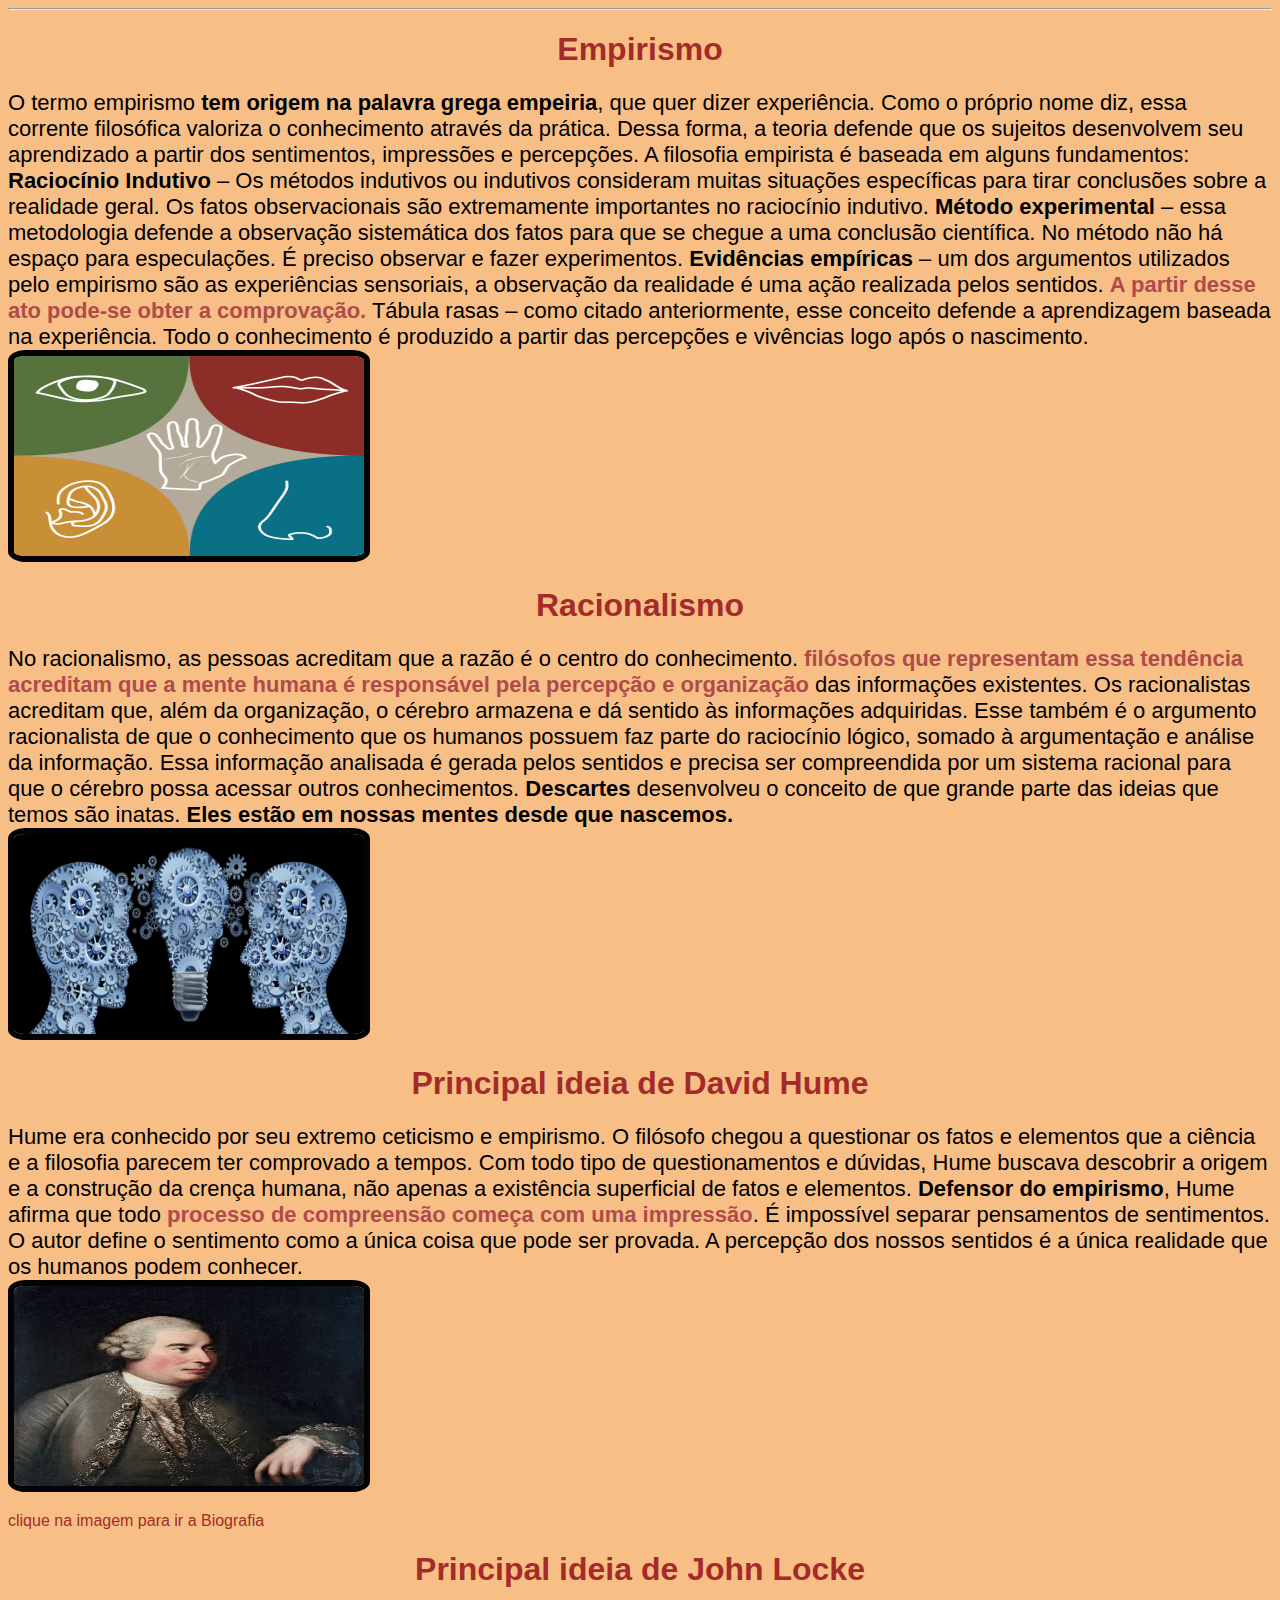
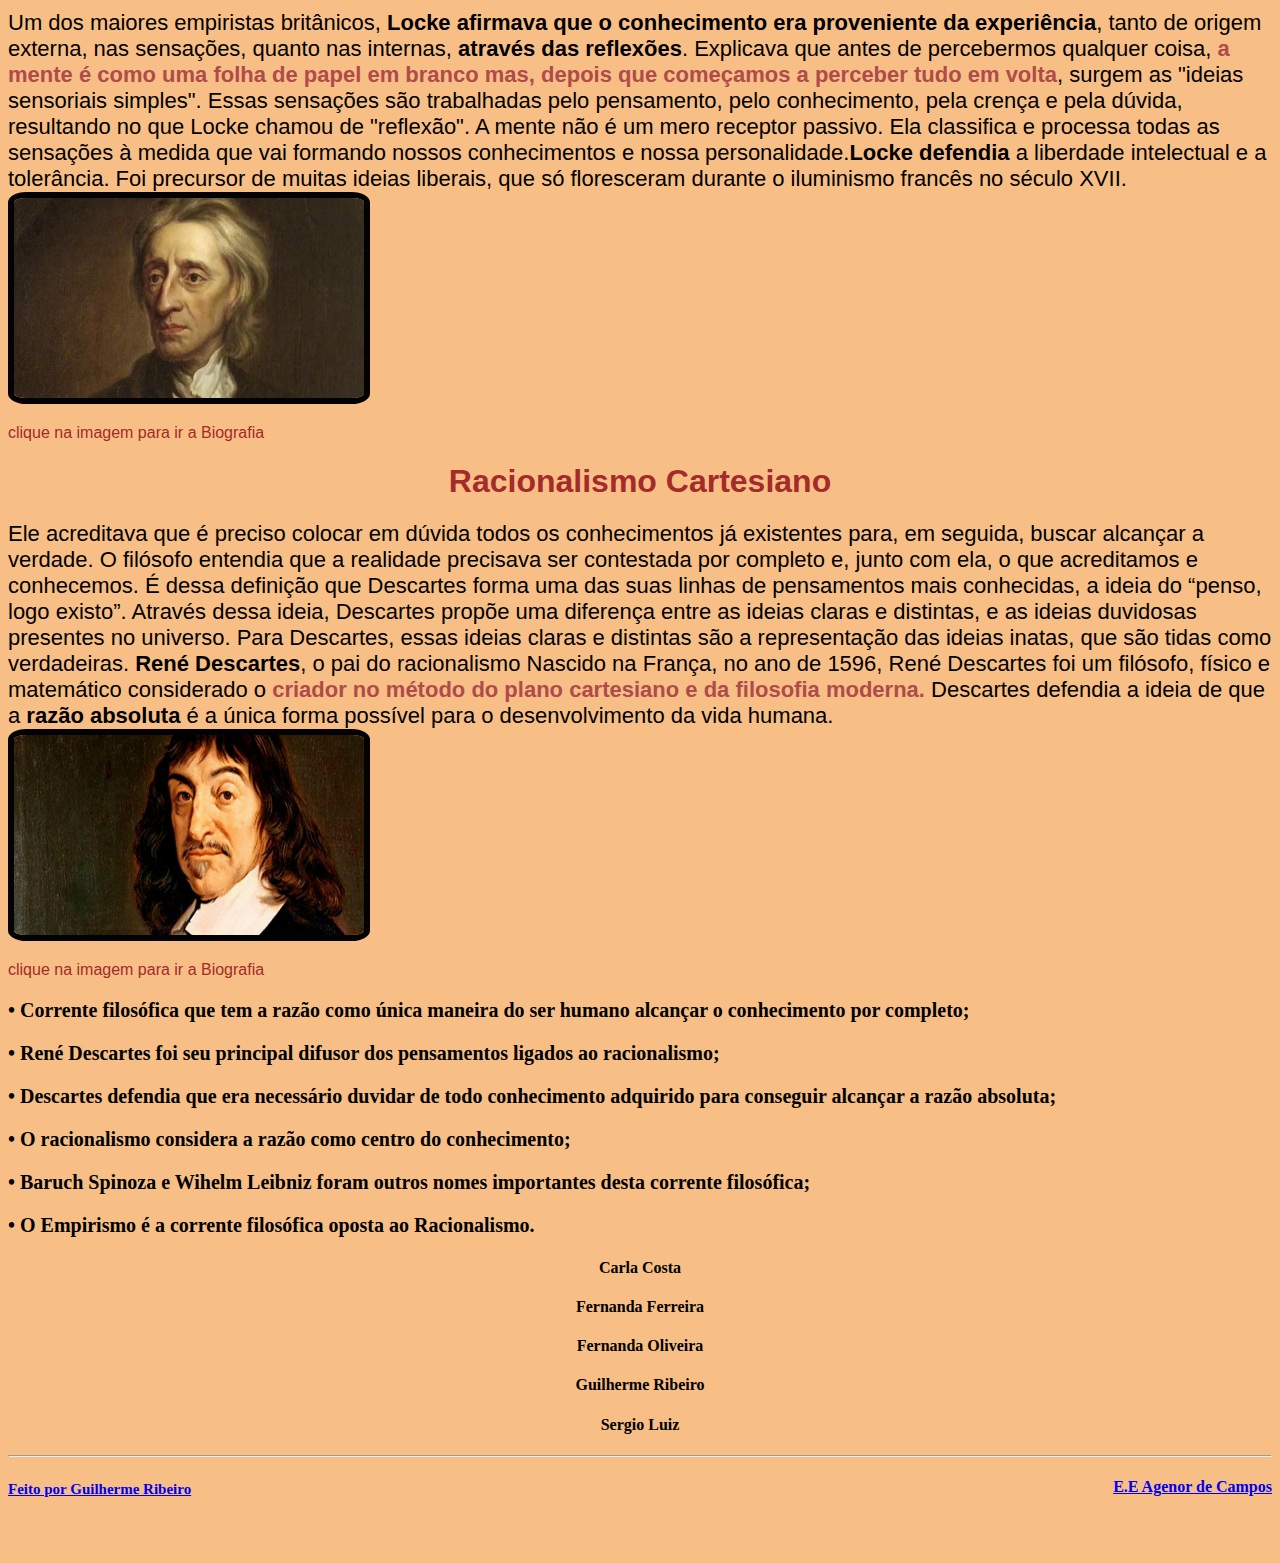
==== commit 79e03736: "trabalho finalizado" ====
--- a/index.html
+++ b/index.html
@@ -39,7 +39,7 @@
     <div>Um dos maiores empiristas britânicos, <strong>Locke afirmava que o conhecimento era proveniente da experiência</strong>, tanto de origem externa, nas sensações, quanto nas internas, <strong>através das reflexões</strong>.
         Explicava que antes de percebermos qualquer coisa, <strong class="frases">a mente é como uma folha de papel em branco mas, depois que começamos a perceber tudo em volta</strong>, surgem as "ideias sensoriais simples".
         Essas sensações são trabalhadas pelo pensamento, pelo conhecimento, pela crença e pela dúvida, resultando no que Locke chamou de "reflexão". A mente não é um mero receptor passivo. Ela classifica e processa todas as sensações à medida que vai formando nossos conhecimentos e nossa personalidade.<strong>Locke defendia</strong>  a liberdade intelectual e a tolerância. Foi precursor de muitas ideias liberais, que só floresceram durante o iluminismo francês no século XVII.</div>
-<a href="John_Locke.html"><img src="imagens/john-locke.jpg  " alt="john locke"></a>
+<a href="John-Locke.html"><img src="imagens/john-locke.jpg  " alt="john locke"></a>
 <p>clique na imagem  para ir a Biografia</p>
 
 <h1>Racionalismo Cartesiano</h1>
@@ -64,13 +64,21 @@
     <h4>Carla Costa</h4>
     <h4>Fernanda Ferreira </h4>
     <h4>Fernanda Oliveira</h4>
+<a href=""></a>
     <h4>Guilherme Ribeiro</h4> 
+    
     <h4>Sergio Luiz</h4>
+
+    
+
 
     <hr>
     <a href="https://novo.qedu.org.br/escola/35036110-agenor-de-campos">
-        <h4 id="nomedaescola">E.E Agenor de Campos</h4>
+        <h4 id="nomedaescola">E.E Agenor de Campos</h4> 
     </a>
+   <a href="https://github.com/EllGuilherme">
+    <h5 id="link">Feito por Guilherme Ribeiro</h5>
     
+
 </body>
 </html>--- a/estilo.css
+++ b/estilo.css
@@ -54,6 +54,12 @@
   color: rgb(176, 75, 75);
 }
 
+#link{
+  position: relative;
+  bottom: 40px;
+  font-size: 15px;
+}
 
 
 
+
